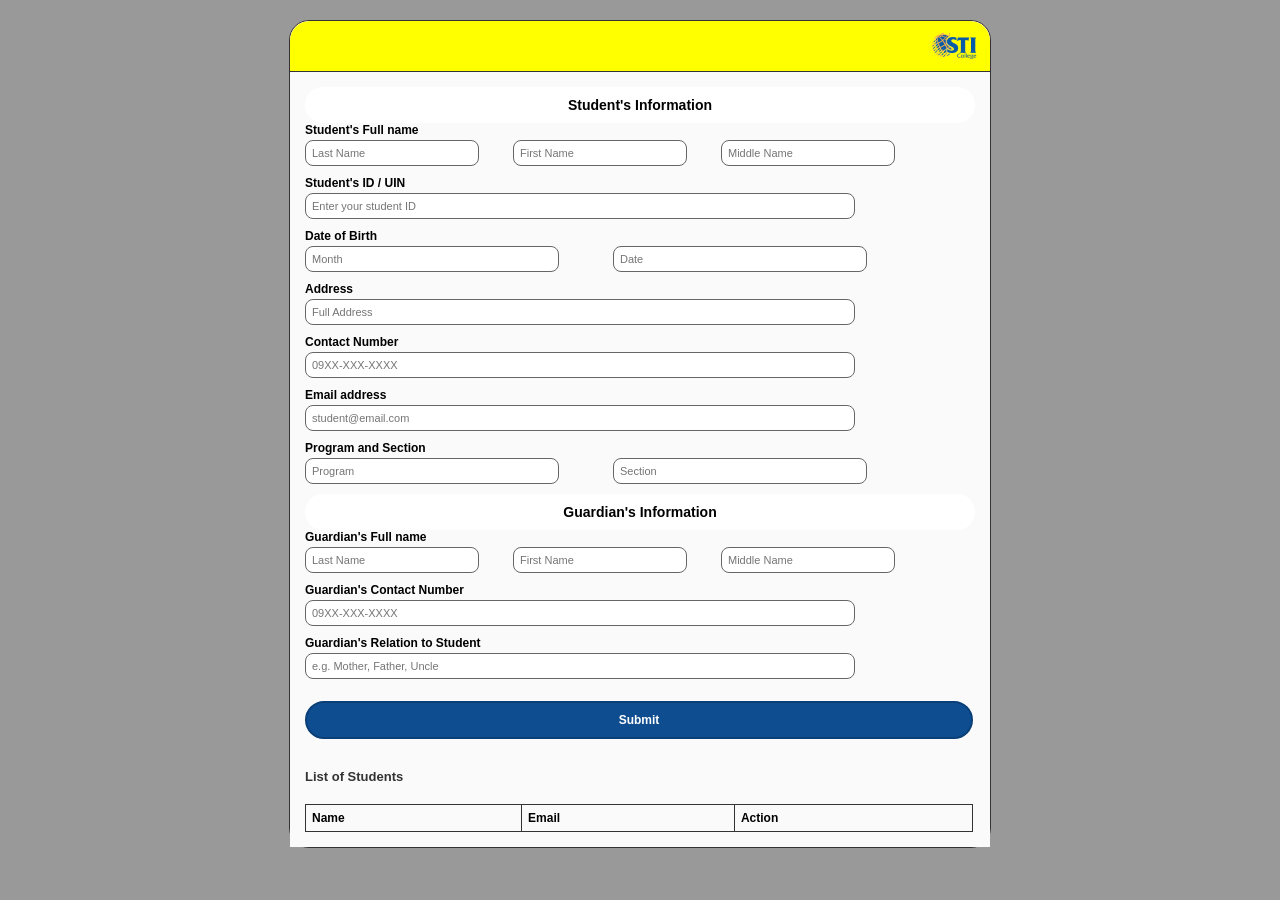
==== index.html @ 08fb8c85 "Add all project files" ====
<!DOCTYPE html>
<html>
<head>
    <title>Student Information Form</title>
    <link rel="stylesheet" href="style.css">
</head>
<body>
    <div class="bigbox">
        <div class="yellowtop">
            <img src="sti.png" alt="STI Logo" class="logo">
        </div>
        
        <div class="form">
            <form id="form">
                <div class="heading">Student's Information</div>
                <div class="question">
                    <label>Student's Full name</label>
                    <div class="row three">
                        <input type="text" id="lastName" placeholder="Last Name" required>
                        <input type="text" id="firstName" placeholder="First Name" required>
                        <input type="text" id="middleName" placeholder="Middle Name">
                    </div>
                </div>
                
                <div class="question">
                    <label>Student's ID / UIN</label>
                    <input type="text" id="studentId" placeholder="Enter your student ID">
                </div>
                
                <div class="question">
                    <label>Date of Birth</label>
                    <div class="row">
                        <input type="text" id="month" placeholder="Month">
                        <input type="text" id="date" placeholder="Date">
                    </div>
                </div>
                
                <div class="question">
                    <label>Address</label>
                    <input type="text" id="address" placeholder="Full Address">
                </div>
                
                <div class="question">
                    <label>Contact Number</label>
                    <input type="text" id="phone" placeholder="09XX-XXX-XXXX">
                </div>
                
                <div class="question">
                    <label>Email address</label>
                    <input type="email" id="email" placeholder="student@email.com" required>
                </div>
                
                <div class="question">
                    <label>Program and Section</label>
                    <div class="row">
                        <input type="text" id="program" placeholder="Program">
                        <input type="text" id="section" placeholder="Section">
                    </div>
                </div>
                
                <div class="heading">Guardian's Information</div>
                
                <div class="question">
                    <label>Guardian's Full name</label>
                    <div class="row three">
                        <input type="text" id="guardianLastName" placeholder="Last Name">
                        <input type="text" id="guardianFirstName" placeholder="First Name">
                        <input type="text" id="guardianMiddleName" placeholder="Middle Name">
                    </div>
                </div>
                
                <div class="question">
                    <label>Guardian's Contact Number</label>
                    <input type="text" id="guardianPhone" placeholder="09XX-XXX-XXXX">
                </div>
                
                <div class="question">
                    <label>Guardian's Relation to Student</label>
                    <input type="text" id="relation" placeholder="e.g. Mother, Father, Uncle">
                </div>
                
                <button type="submit" class="sendbutton">Submit</button>
            </form>
            
            <h3 style="margin-top: 30px; color: #333;">List of Students</h3>
            <table>
                <tr>
                    <td><b>Name</b></td>
                    <td><b>Email</b></td>
                    <td><b>Action</b></td>
                </tr>
                <tbody id="list"></tbody>
            </table>
        </div>
    </div>
    
    <script src="script.js"></script>
</body>
</html>
---- style.css ----
* {
    margin: 0;
    padding: 0;
}

body {
    font-family: Arial;
    background: #999;
    padding: 20px;
}

.bigbox {
    width: 700px;
    margin: 0px auto;
    background: white;
    border: 1px solid #333;
    border-radius: 20px;
}

.yellowtop {
    display: flex;
    justify-content: space-between;
    border-radius: 20px 20px 0px 0px;
    align-items: center;
    background: yellow;
    padding: 10px;
    font-size: 18px;
    font-weight: bold;
    border-bottom: 1px solid #333;
}

.logo {
    width: 50px;
    height: auto;
    display: block;
    margin-left: auto;
}

.form {
    padding: 15px;
    background: #fafafa;
}

.heading {
    border-radius: 20px;
    font-size: 14px;
    font-weight: bold;
    padding: 10px;
    text-align: center;
    background: white;
}

.question {
    margin-bottom: 10px;
}

.question label {
    display: block;
    font-size: 12px;
    font-weight: bold;
    margin-bottom: 3px;
}

.row {
    display: grid;
    gap: 8px;
    grid-template-columns: 300px 300px;
}

.row.three {
    grid-template-columns: 200px 200px 200px;
}

input, select {
    border-radius: 8px;
    padding: 6px;
    border: 1px solid #666;
    font-size: 11px;
    font-family: Arial;
    width: 80%;
}

.sendbutton, .deletebutton {
    background: #0d4d90;
    color: white;
    border: 2px solid #0a3f78;
    border-radius: 0px;
    font-size: 12px;
    font-weight: bold;
    cursor: pointer;
    border-radius: 20px;
}

.sendbutton {
    width: 668px;
    padding: 10px;
    margin-top: 12px;
}

.deletebutton {
    padding: 3px 6px;
    margin: 2px;
    font-size: 10px;
}

table {
    width: 668px;
    margin-top: 20px;
    border-collapse: collapse;
    border: 1px solid #333;
}

table td {
    padding: 6px;
    font-size: 12px;
    border: 1px solid #333;
}

h3 {
    font-size: 13px;
    font-weight: bold;
}
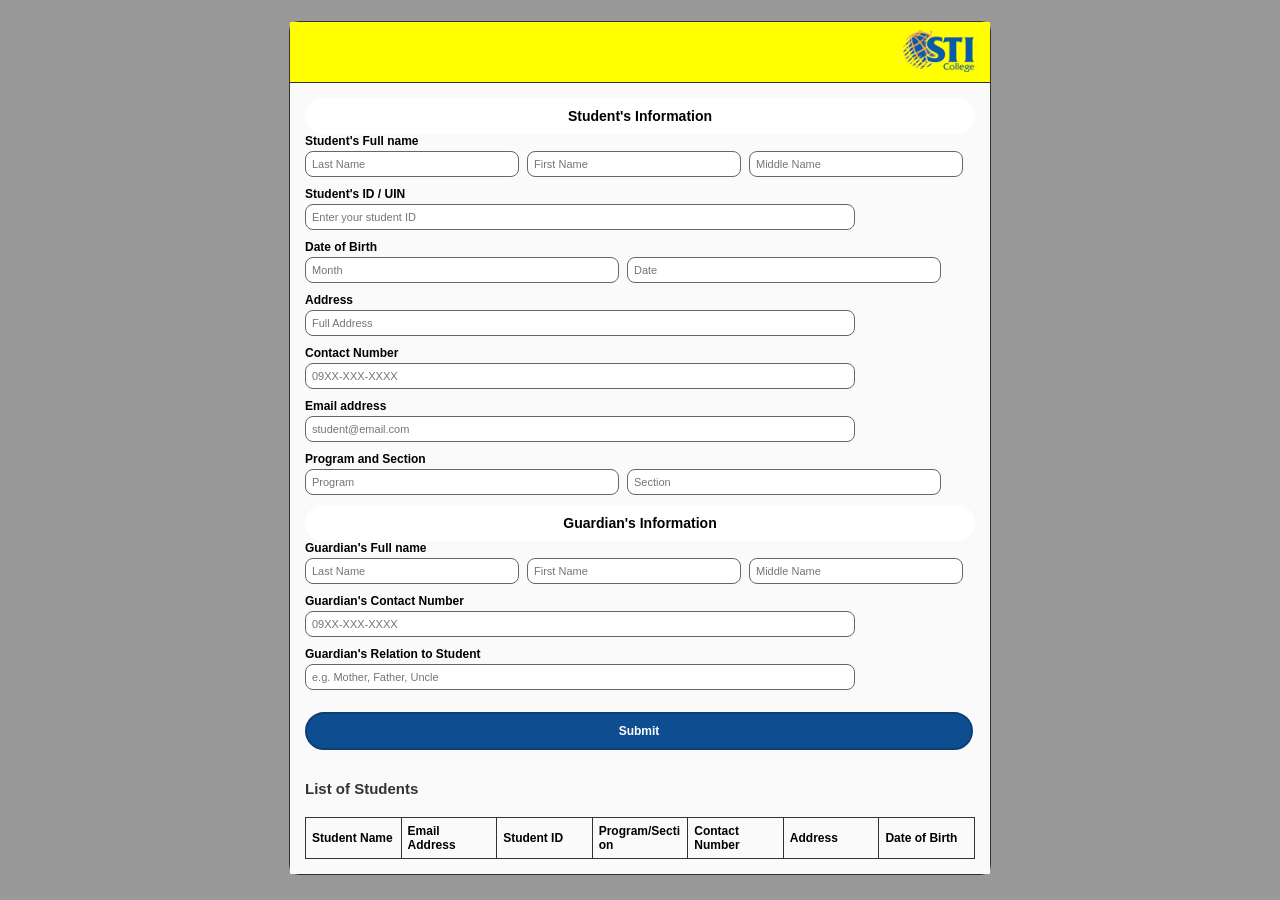
==== commit af329f9b: "Fixed overwrap" ====
--- a/index.html
+++ b/index.html
@@ -80,20 +80,23 @@
                 </div>
                 
                 <button type="submit" class="sendbutton">Submit</button>
+
+                <h3 style="margin-top: 30px; color: #333; font-size:15px;">List of Students</h3>
+            
+            <table id="list">
+                <tr>
+                    <td><b>Student Name</b></td>
+                    <td><b>Email Address</b></td>
+                    <td><b>Student ID</b></td>
+                    <td><b>Program/Section</b></td>
+                    <td><b>Contact Number</b></td>
+                    <td><b>Address</b></td>
+                    <td><b>Date of Birth</b></td>
+                </tr>
+            </table>
             </form>
-            
-            <h3 style="margin-top: 30px; color: #333;">List of Students</h3>
-            <table>
-                <tr>
-                    <td><b>Name</b></td>
-                    <td><b>Email</b></td>
-                    <td><b>Action</b></td>
-                </tr>
-                <tbody id="list"></tbody>
-            </table>
         </div>
     </div>
-    
     <script src="script.js"></script>
 </body>
 </html>
--- a/style.css
+++ b/style.css
@@ -11,29 +11,38 @@
 
 .bigbox {
     width: 700px;
-    margin: 0px auto;
+    margin: 1px auto;
+    background: white;
+    border: 1px solid #333;
+    border-radius: 10px;
+}
+
+.studentListBox {
+    width: 700px;
     background: white;
     border: 1px solid #333;
     border-radius: 20px;
-}
-
+    padding: 10px;
+    padding-bottom: 10px;
+    margin-left: auto;
+    margin-right: auto;
+} 
 .yellowtop {
-    display: flex;
-    justify-content: space-between;
-    border-radius: 20px 20px 0px 0px;
-    align-items: center;
+    position: relative;
     background: yellow;
     padding: 10px;
     font-size: 18px;
     font-weight: bold;
     border-bottom: 1px solid #333;
+    height: 40px;
 }
 
 .logo {
-    width: 50px;
+    position: absolute;
+    right: 10px;
+    top: 5px;
+    width: 80px; 
     height: auto;
-    display: block;
-    margin-left: auto;
 }
 
 .form {
@@ -62,13 +71,18 @@
 }
 
 .row {
-    display: grid;
-    gap: 8px;
-    grid-template-columns: 300px 300px;
+    width: 100%;
+    overflow: hidden;
 }
 
-.row.three {
-    grid-template-columns: 200px 200px 200px;
+.row input {
+    float: left;
+    margin-right: 8px;
+    width: 300px;
+}
+
+.row.three input {
+    width: 200px;
 }
 
 input, select {
@@ -104,16 +118,21 @@
 }
 
 table {
-    width: 668px;
+    width: 100%;
     margin-top: 20px;
     border-collapse: collapse;
     border: 1px solid #333;
+    /* PARA HINDI LUMABAS SA LOOB NG TABLE YUNG MGA TEXTS*/
+    table-layout: fixed;
 }
 
 table td {
     padding: 6px;
     font-size: 12px;
     border: 1px solid #333;
+    /* PARA HINDI LUMABAS SA LOOB NG TABLE YUNG MGA TEXTS*/
+    word-wrap: break-word;
+    overflow-wrap: break-word;
 }
 
 h3 {
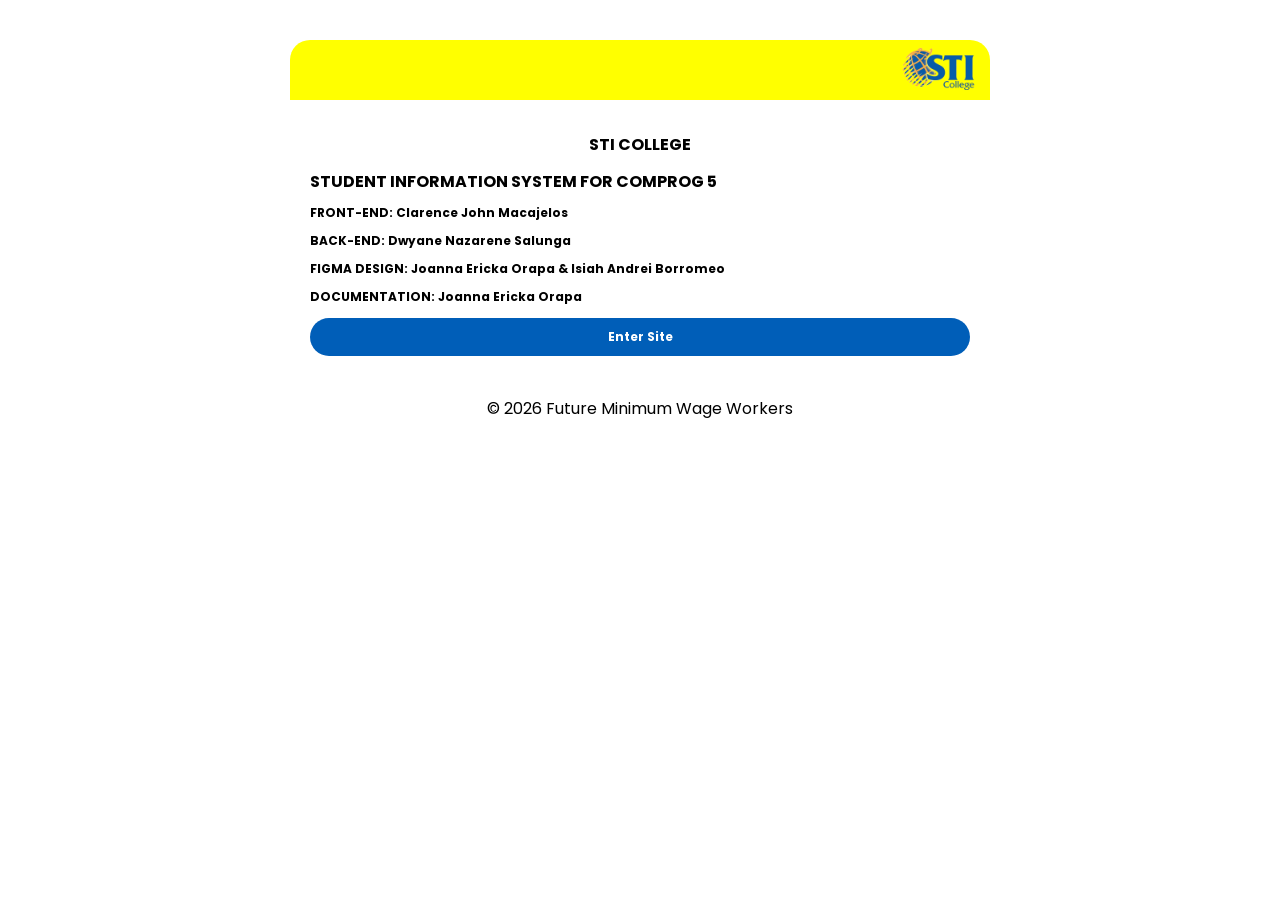
==== commit fccfcf40: "Fixing css and adding a landing page" ====
--- a/index.html
+++ b/index.html
@@ -1,102 +1,49 @@
 <!DOCTYPE html>
 <html>
 <head>
-    <title>Student Information Form</title>
+    <title>Welcome to our landing page!</title>
     <link rel="stylesheet" href="style.css">
+    <link rel="stylesheet" href="https://fonts.googleapis.com/css2?family=Poppins:wght@300;400&display=swap">
 </head>
+
 <body>
+    <!--SALUNGA wag mo hahawakan ang aking html-->
+    
+    <!---NAG REUSE LANG AKO CLASS-NAMES I AINT REDOING ALLAT-->
     <div class="bigbox">
         <div class="yellowtop">
             <img src="sti.png" alt="STI Logo" class="logo">
         </div>
-        
+
         <div class="form">
-            <form id="form">
-                <div class="heading">Student's Information</div>
-                <div class="question">
-                    <label>Student's Full name</label>
-                    <div class="row three">
-                        <input type="text" id="lastName" placeholder="Last Name" required>
-                        <input type="text" id="firstName" placeholder="First Name" required>
-                        <input type="text" id="middleName" placeholder="Middle Name">
-                    </div>
-                </div>
-                
-                <div class="question">
-                    <label>Student's ID / UIN</label>
-                    <input type="text" id="studentId" placeholder="Enter your student ID">
-                </div>
-                
-                <div class="question">
-                    <label>Date of Birth</label>
-                    <div class="row">
-                        <input type="text" id="month" placeholder="Month">
-                        <input type="text" id="date" placeholder="Date">
-                    </div>
-                </div>
-                
-                <div class="question">
-                    <label>Address</label>
-                    <input type="text" id="address" placeholder="Full Address">
-                </div>
-                
-                <div class="question">
-                    <label>Contact Number</label>
-                    <input type="text" id="phone" placeholder="09XX-XXX-XXXX">
-                </div>
-                
-                <div class="question">
-                    <label>Email address</label>
-                    <input type="email" id="email" placeholder="student@email.com" required>
-                </div>
-                
-                <div class="question">
-                    <label>Program and Section</label>
-                    <div class="row">
-                        <input type="text" id="program" placeholder="Program">
-                        <input type="text" id="section" placeholder="Section">
-                    </div>
-                </div>
-                
-                <div class="heading">Guardian's Information</div>
-                
-                <div class="question">
-                    <label>Guardian's Full name</label>
-                    <div class="row three">
-                        <input type="text" id="guardianLastName" placeholder="Last Name">
-                        <input type="text" id="guardianFirstName" placeholder="First Name">
-                        <input type="text" id="guardianMiddleName" placeholder="Middle Name">
-                    </div>
-                </div>
-                
-                <div class="question">
-                    <label>Guardian's Contact Number</label>
-                    <input type="text" id="guardianPhone" placeholder="09XX-XXX-XXXX">
-                </div>
-                
-                <div class="question">
-                    <label>Guardian's Relation to Student</label>
-                    <input type="text" id="relation" placeholder="e.g. Mother, Father, Uncle">
-                </div>
-                
-                <button type="submit" class="sendbutton">Submit</button>
+            <div class="heading">STI COLLEGE</div>
 
-                <h3 style="margin-top: 30px; color: #333; font-size:15px;">List of Students</h3>
-            
-            <table id="list">
-                <tr>
-                    <td><b>Student Name</b></td>
-                    <td><b>Email Address</b></td>
-                    <td><b>Student ID</b></td>
-                    <td><b>Program/Section</b></td>
-                    <td><b>Contact Number</b></td>
-                    <td><b>Address</b></td>
-                    <td><b>Date of Birth</b></td>
-                </tr>
-            </table>
-            </form>
+            <div class="question">
+                <p><b>STUDENT INFORMATION SYSTEM FOR COMPROG 5</b></p>
+            </div>
+
+            <div class="question">
+                <label>FRONT-END: Clarence John Macajelos</label>
+            </div>
+
+            <div class="question">
+                <label>BACK-END: Dwyane Nazarene Salunga</label>
+            </div>
+
+            <div class="question">
+                <label>FIGMA DESIGN: Joanna Ericka Orapa & Isiah Andrei Borromeo</label>
+            </div>
+
+            <div class="question">
+                <label>DOCUMENTATION: Joanna Ericka Orapa</label>
+            </div>
+
+            <a href="form.html" class="sendbutton">Enter Site</a>
         </div>
     </div>
-    <script src="script.js"></script>
+
+    <footer>
+        © 2026 Future Minimum Wage Workers
+    </footer>
 </body>
 </html>
--- a/style.css
+++ b/style.css
@@ -4,36 +4,24 @@
 }
 
 body {
-    font-family: Arial;
-    background: #999;
+    font-family: 'Poppins', Arial;
+    background-image: url('backgroundsti2.jpg');
+    background-size: cover;
+    background-position: center;
     padding: 20px;
 }
 
 .bigbox {
     width: 700px;
-    margin: 1px auto;
-    background: white;
-    border: 1px solid #333;
-    border-radius: 10px;
+    margin: 20px auto;
+    border-radius: 20px;
+    overflow: hidden;
 }
 
-.studentListBox {
-    width: 700px;
-    background: white;
-    border: 1px solid #333;
-    border-radius: 20px;
-    padding: 10px;
-    padding-bottom: 10px;
-    margin-left: auto;
-    margin-right: auto;
-} 
 .yellowtop {
     position: relative;
     background: yellow;
     padding: 10px;
-    font-size: 18px;
-    font-weight: bold;
-    border-bottom: 1px solid #333;
     height: 40px;
 }
 
@@ -41,22 +29,19 @@
     position: absolute;
     right: 10px;
     top: 5px;
-    width: 80px; 
-    height: auto;
+    width: 80px;
 }
 
 .form {
-    padding: 15px;
-    background: #fafafa;
+    padding: 20px;
+    background: rgba(255, 255, 255, 0.9); /* PARA SEMI TRANSPARENT YUNG BG, SO AMAZING*/
 }
 
 .heading {
-    border-radius: 20px;
-    font-size: 14px;
+    font-size: 16px;
     font-weight: bold;
-    padding: 10px;
+    padding: 12px;
     text-align: center;
-    background: white;
 }
 
 .question {
@@ -85,30 +70,35 @@
     width: 200px;
 }
 
-input, select {
+input {
     border-radius: 8px;
     padding: 6px;
     border: 1px solid #666;
     font-size: 11px;
     font-family: Arial;
     width: 80%;
+    box-sizing: border-box;
 }
 
 .sendbutton, .deletebutton {
-    background: #0d4d90;
+    display: inline-block;
+    background: #005EB8;
     color: white;
-    border: 2px solid #0a3f78;
-    border-radius: 0px;
+    border: none;
+    border-radius: 30px;
     font-size: 12px;
     font-weight: bold;
     cursor: pointer;
-    border-radius: 20px;
 }
 
 .sendbutton {
-    width: 668px;
+    display: block;
+    width: 100%;
     padding: 10px;
     margin-top: 12px;
+    text-align: center;
+    text-decoration: none;
+    box-sizing: border-box;
 }
 
 .deletebutton {
@@ -122,20 +112,19 @@
     margin-top: 20px;
     border-collapse: collapse;
     border: 1px solid #333;
-    /* PARA HINDI LUMABAS SA LOOB NG TABLE YUNG MGA TEXTS*/
+    /* PARA HINDI LUMABAS SA LOOB NG TABLE YUNG MGA TEXTS, KASALANAN MO 'TO SALUNGA*/
     table-layout: fixed;
 }
 
-table td {
+table th, table td {
     padding: 6px;
     font-size: 12px;
     border: 1px solid #333;
-    /* PARA HINDI LUMABAS SA LOOB NG TABLE YUNG MGA TEXTS*/
+    /* PARA HINDI LUMABAS SA LOOB NG TABLE YUNG MGA TEXTS, KASALANAN MO 'TO SALUNGA*/
     word-wrap: break-word;
     overflow-wrap: break-word;
 }
 
-h3 {
-    font-size: 13px;
-    font-weight: bold;
-}+footer {
+    text-align: center;
+}
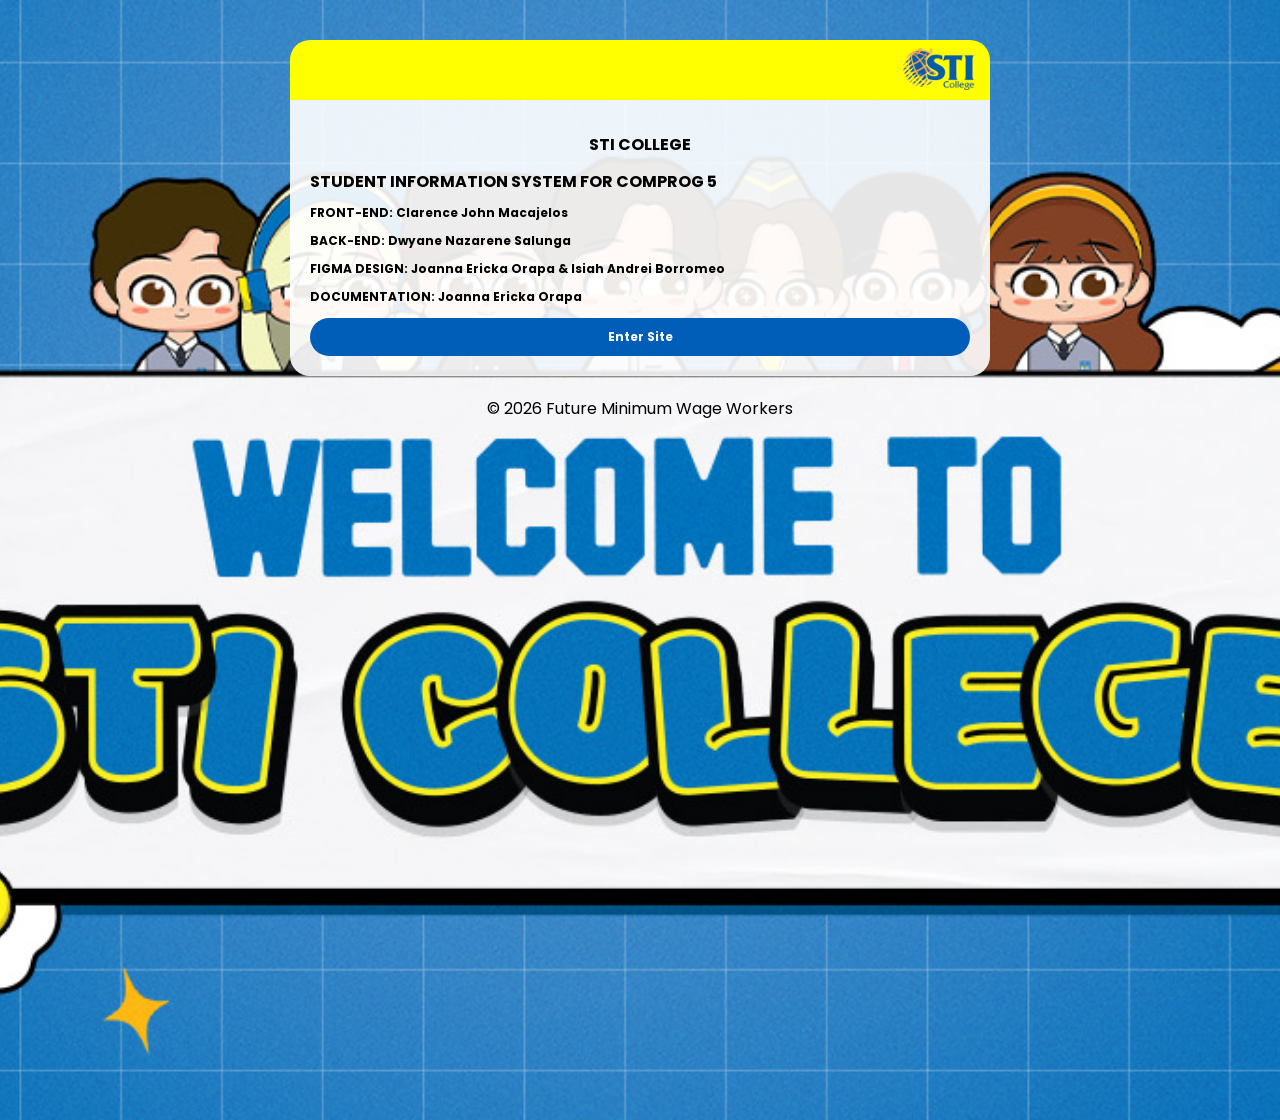
==== commit d6a4f11f: "Fixed background image issue" ====
--- a/index.html
+++ b/index.html
@@ -6,9 +6,8 @@
     <link rel="stylesheet" href="https://fonts.googleapis.com/css2?family=Poppins:wght@300;400&display=swap">
 </head>
 
-<body>
+<body class="landing-page">
     <!--SALUNGA wag mo hahawakan ang aking html-->
-    
     <!---NAG REUSE LANG AKO CLASS-NAMES I AINT REDOING ALLAT-->
     <div class="bigbox">
         <div class="yellowtop">
@@ -41,7 +40,6 @@
             <a href="form.html" class="sendbutton">Enter Site</a>
         </div>
     </div>
-
     <footer>
         © 2026 Future Minimum Wage Workers
     </footer>
--- a/style.css
+++ b/style.css
@@ -2,13 +2,22 @@
     margin: 0;
     padding: 0;
 }
-
-body {
-    font-family: 'Poppins', Arial;
+body.form-page, .form-page {
+    font-family: 'Poppins', Arial, sans-serif;
     background-image: url('backgroundsti2.jpg');
+    background-repeat: no-repeat;
+    background-position: center;
     background-size: cover;
+    min-height: 1080px;
+}
+body.landing-page, .landing-page {
+    font-family: 'Poppins', Arial, sans-serif;
+    background-image: url('backgroundsti.png');
+    background-repeat: no-repeat;
     background-position: center;
+    background-size: cover;
     padding: 20px;
+    min-height: 1080px;
 }
 
 .bigbox {
